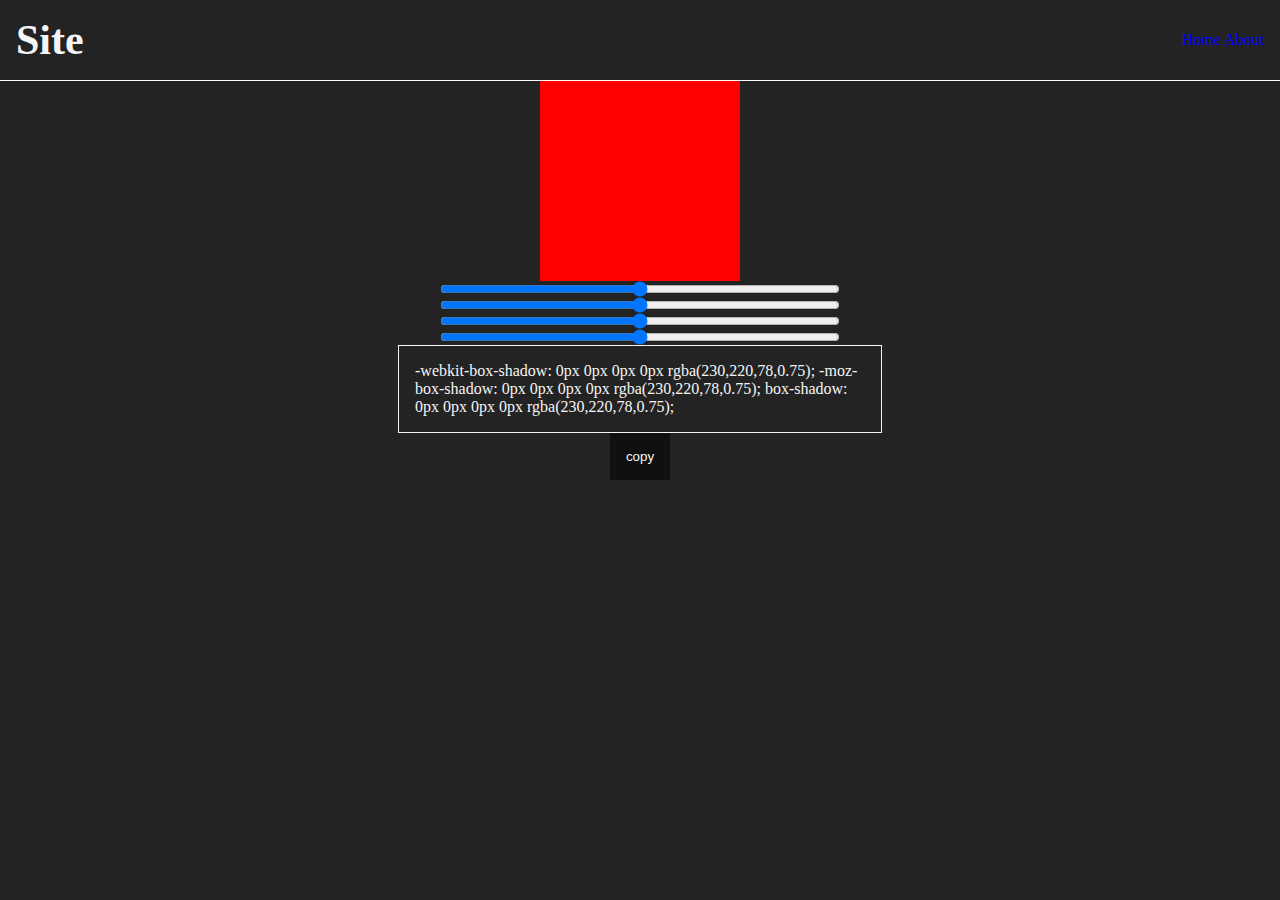
==== pages/box-shadow-generator.html @ 3b6dd18b "Starting commit" ====
<!DOCTYPE html>
<html lang="en">
<head>
  <meta charset="UTF-8">
  <meta name="viewport" content="width=device-width, initial-scale=1.0">
  
  <link rel="stylesheet" href="../style.css">
  <script src="../script.js" defer></script>
  
  <title>box-shadow-generator</title>
</head>
<body>

  <header>
    <h1>Site</h1>

    <nav>
      <a href="box-shadow-generator.html" class="home">Home</a>
      <a href="#" class="about">About</a>
    </nav>
  </header>

  <main>
    <section class="shadow-area">
      <div class="box"></div>
    </section>

    <section class="controls">

      <div class="sliders">
        <input class="horizontal-slider" type="range" name="horizontal-slider" id="horizontal-slider" min="-200" max="200">
        <input class="vertical-slider" type="range" name="horizontal-slider" id="horizontal-slider" min="-200" max="200">
        <input class="blur-slider" type="range" name="horizontal-slider" id="horizontal-slider" min="-200" max="200">
        <input class="spread-slider" type="range" name="horizontal-slider" id="horizontal-slider" min="-200" max="200">
      </div>
    </section>

    <section class="box-shadow-style-section">
      <p class="box-shadow-style-text"></p>
      <button class="copy-style">copy</button>
    </section>

  </main>

  <footer></footer>
  
</body>
</html>
---- style.css ----
:root {
  --main-header-text-size: 42px;
  --sub-header-text-size: 22px;


  --button-color: rgb(16, 16, 16);
  --button-color-hover: rgb(16, 16, 16, 0.8);
}


* {
  margin: 0px;
  padding: 0px;

  color: whitesmoke;
}

body {
  background-color: rgb(35, 35, 35);
}

h1 {
  font-size: var(--main-header-text-size);
}
h2 {
  font-size: var(--sub-header-text-size);
}



/* Header START */
header {
  display: flex;
  justify-content: space-between;
  align-items: center;

  padding: 1rem;

  border-bottom: 1px solid white;
}

/* Nav START */
nav {

}

nav > a {

  text-decoration: none;
  color: blue;
}
/* Nav END */
/* Header END */



/* Card START */
.card {
  display: flex;
  flex-direction: column;
  gap: 1rem;
  

  border: 1px solid whitesmoke;
  border-radius: 20px 20px 0px 0px;

  width: 260px;
  height: fit-content;
}

.card img {
  object-fit: cover;
  border-radius: inherit;
  /* border-radius: 20px 20px 0px 0px; */
}

.card .card-text {
  display: flex;
  flex-direction: column;
  gap: 0.5rem;
  
  padding: 0rem 1rem 0rem 1rem;
}

.card .card-buttons {
  display: flex;
}

.card .card-buttons > button {
  width: 100%;
}
/* Card END */






/* Buttons START */

button {
  background-color: var(--button-color);
  border: none;
  cursor: pointer;

  padding: 1rem;
}

button:hover {
  background-color: var(--button-color-hover);
}
/* Buttons END */






/***** box-shadow-generator START *****/
.shadow-area {
  display: flex;
  justify-content: center;
  width: 100vw;
}

.shadow-area .box {
  width: 200px;
  height: 200px;
  background-color: red;

  
}

/* Controls START */

.controls {
  display: flex;
  justify-content: center;
  width: 100vw;
}

.sliders {
  display: flex;
  flex-direction: column;

  width: 400px;
}
/* Controls END */

/* box-shadow-style-section START */
.box-shadow-style-section {
  display: flex;
  flex-direction: column;
  align-items: center;
}

.box-shadow-style-text {
  display: flex;
  text-align: left;

  padding: 1rem;
  width: 450px;
  
  border: 1px solid whitesmoke;
}

/* box-shadow-style-section END */


/***** box-shadow-generator END *****/
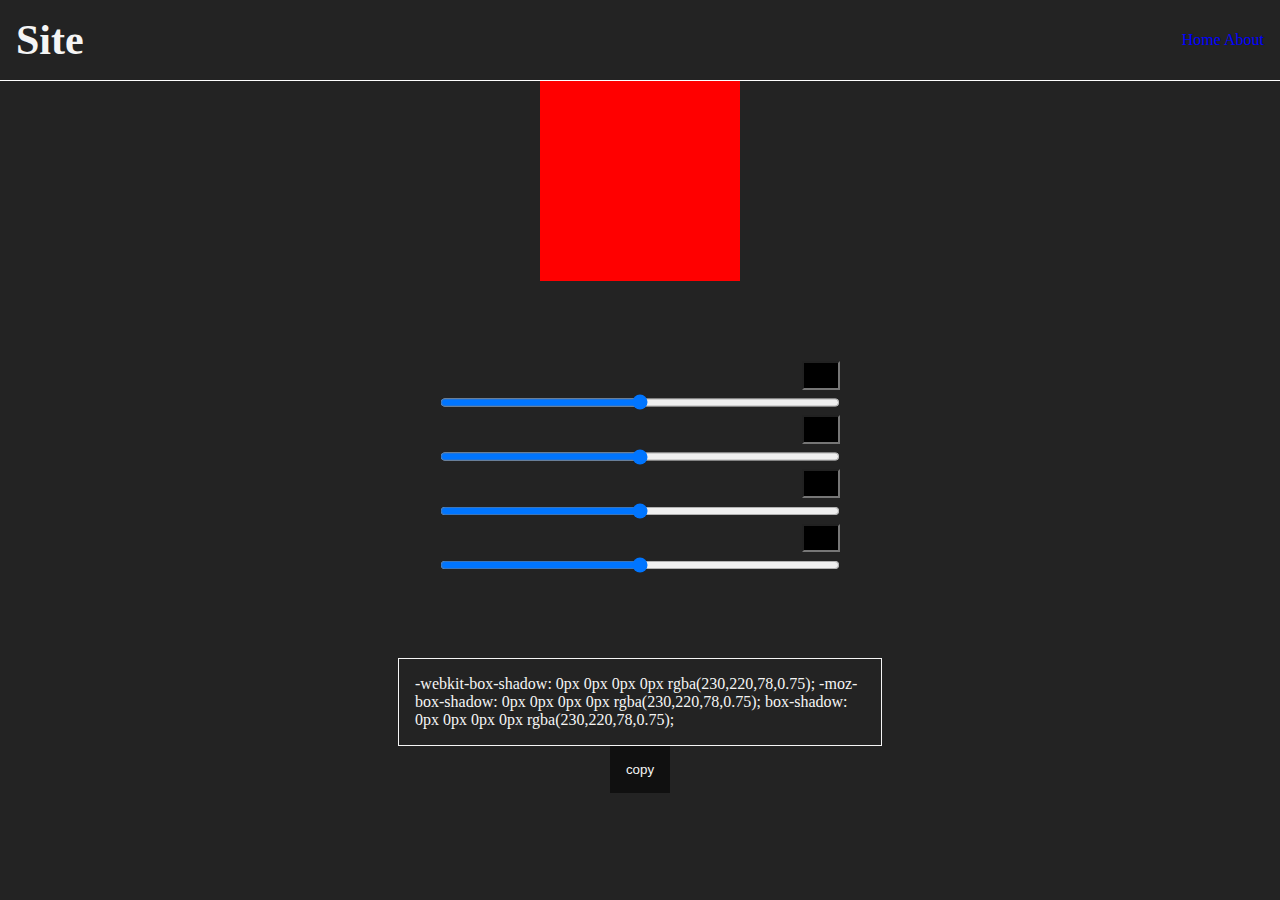
==== commit 2584406a: "Added text fields for each slider value & create event listener" ====
--- a/pages/box-shadow-generator.html
+++ b/pages/box-shadow-generator.html
@@ -26,11 +26,17 @@
     </section>
 
     <section class="controls">
-
       <div class="sliders">
+        <input type="text" class="slider-value horizontal-slider-value">
         <input class="horizontal-slider" type="range" name="horizontal-slider" id="horizontal-slider" min="-200" max="200">
+        
+        <input type="text" class="slider-value vertical-slider-value">
         <input class="vertical-slider" type="range" name="horizontal-slider" id="horizontal-slider" min="-200" max="200">
+        
+        <input type="text" class="slider-value blur-slider-value">
         <input class="blur-slider" type="range" name="horizontal-slider" id="horizontal-slider" min="-200" max="200">
+        
+        <input type="text" class="slider-value spread-slider-value">
         <input class="spread-slider" type="range" name="horizontal-slider" id="horizontal-slider" min="-200" max="200">
       </div>
     </section>
--- a/style.css
+++ b/style.css
@@ -148,6 +148,14 @@
 /* Controls END */
 
 /* box-shadow-style-section START */
+
+main {
+  display: flex;
+  flex-direction: column;
+
+  gap: 5rem;
+}
+
 .box-shadow-style-section {
   display: flex;
   flex-direction: column;
@@ -164,6 +172,17 @@
   border: 1px solid whitesmoke;
 }
 
+input {
+  padding: 0.3rem;
+  background-color: black;
+}
+
+.slider-value {
+  align-self: flex-end;
+  text-align: center;
+  width: 24px;
+}
+
 /* box-shadow-style-section END */
 
 
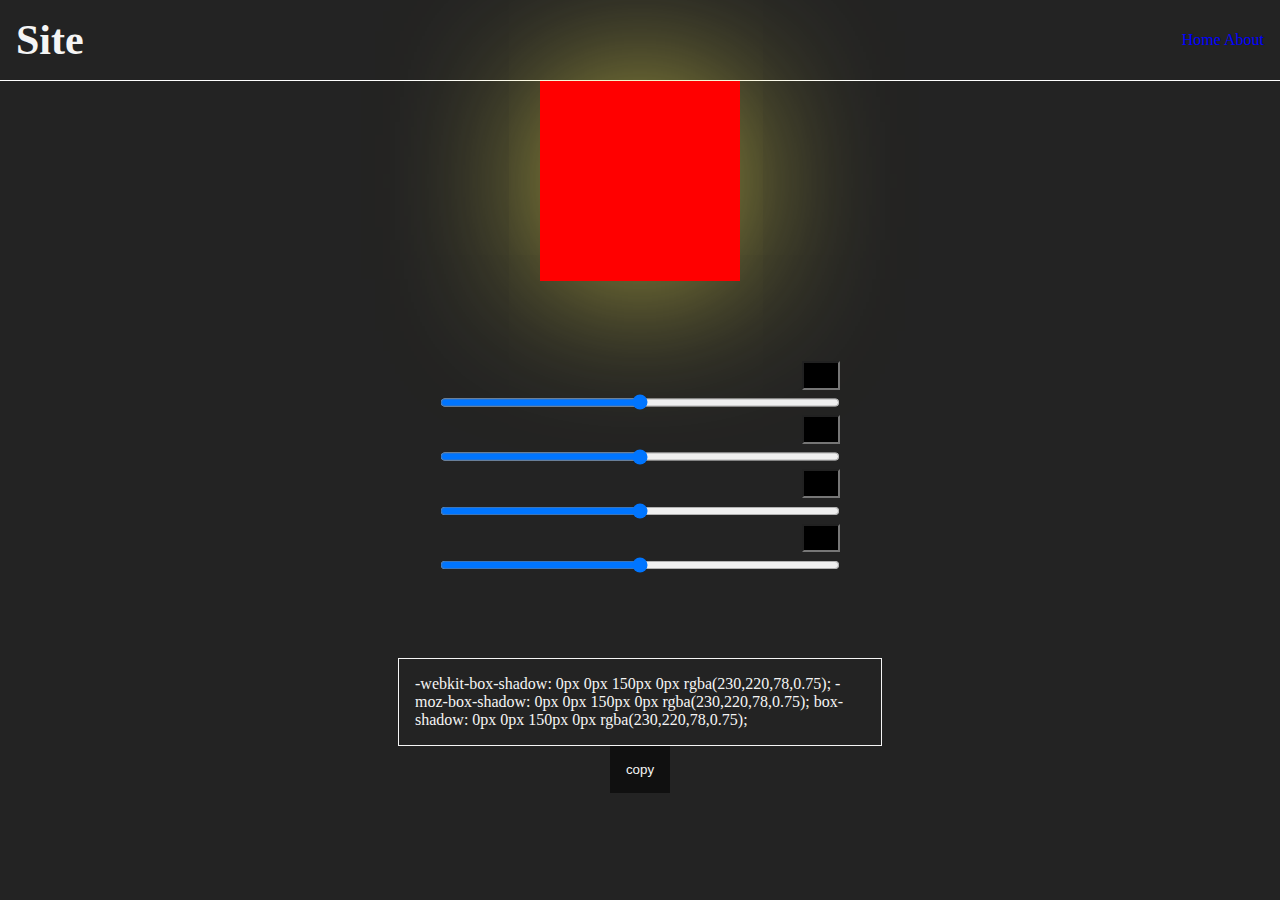
==== commit 2171481a: "fixed issues with values sizes" ====
--- a/pages/box-shadow-generator.html
+++ b/pages/box-shadow-generator.html
@@ -34,7 +34,7 @@
         <input class="vertical-slider" type="range" name="horizontal-slider" id="horizontal-slider" min="-200" max="200">
         
         <input type="text" class="slider-value blur-slider-value">
-        <input class="blur-slider" type="range" name="horizontal-slider" id="horizontal-slider" min="-200" max="200">
+        <input class="blur-slider" type="range" name="horizontal-slider" id="horizontal-slider" min="0" max="300">
         
         <input type="text" class="slider-value spread-slider-value">
         <input class="spread-slider" type="range" name="horizontal-slider" id="horizontal-slider" min="-200" max="200">
--- a/style.css
+++ b/style.css
@@ -66,6 +66,7 @@
 
   width: 260px;
   height: fit-content;
+  
 }
 
 .card img {
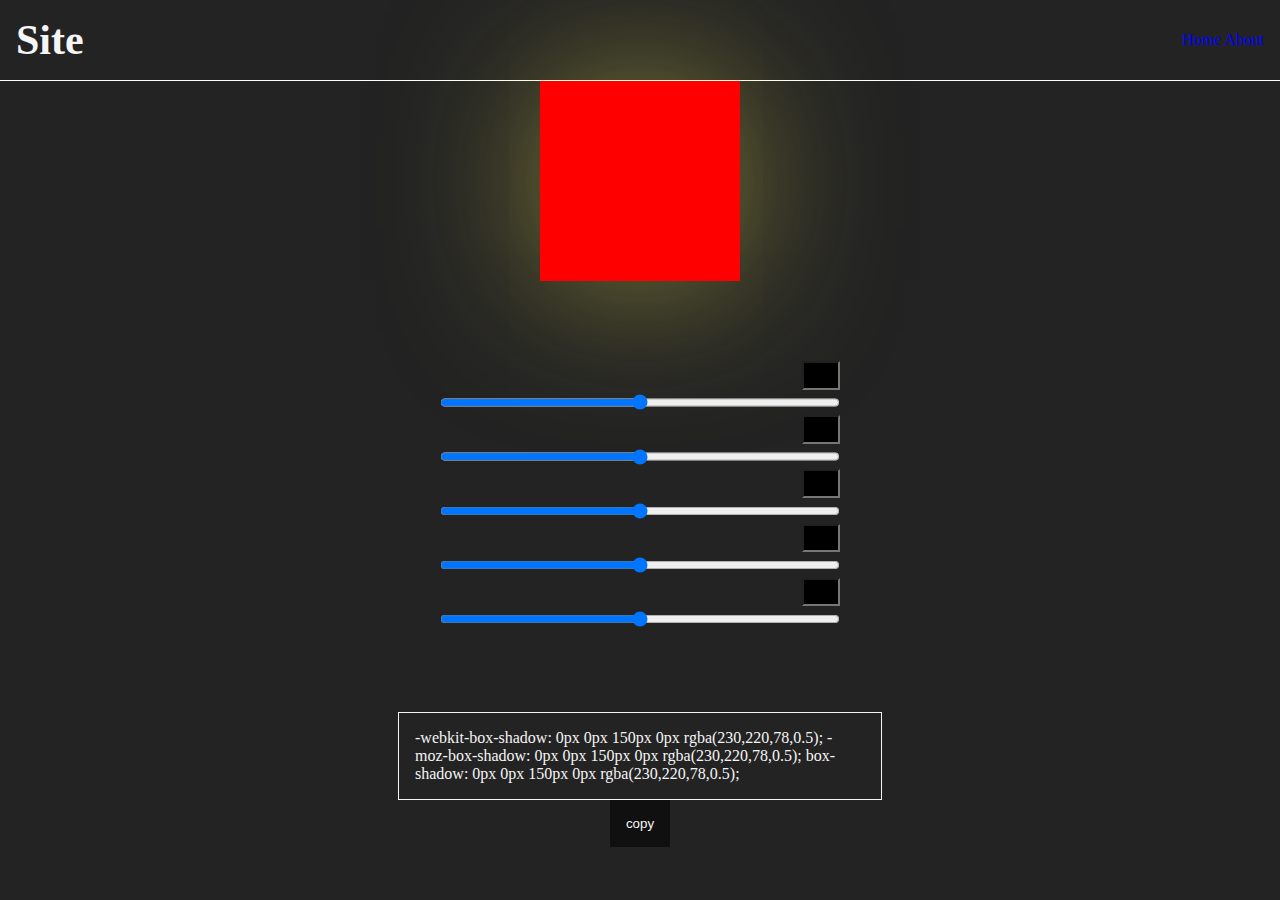
==== commit 3dbf7727: "Added opacity slider" ====
--- a/pages/box-shadow-generator.html
+++ b/pages/box-shadow-generator.html
@@ -31,13 +31,17 @@
         <input class="horizontal-slider" type="range" name="horizontal-slider" id="horizontal-slider" min="-200" max="200">
         
         <input type="text" class="slider-value vertical-slider-value">
-        <input class="vertical-slider" type="range" name="horizontal-slider" id="horizontal-slider" min="-200" max="200">
+        <input class="vertical-slider" type="range" name="vertical-slider" id="vertical-slider" min="-200" max="200">
         
         <input type="text" class="slider-value blur-slider-value">
-        <input class="blur-slider" type="range" name="horizontal-slider" id="horizontal-slider" min="0" max="300">
+        <input class="blur-slider" type="range" name="blur-slider" id="blur-slider" min="0" max="300">
         
         <input type="text" class="slider-value spread-slider-value">
-        <input class="spread-slider" type="range" name="horizontal-slider" id="horizontal-slider" min="-200" max="200">
+        <input class="spread-slider" type="range" name="spread-slider" id="spread-slider" min="-200" max="200">
+        
+        <input type="text" class="slider-value opacity-slider-value">
+        <input class="opacity-slider" type="range" name="opacity-slider" id="opacity-slider" min="0" max="100">
+      
       </div>
     </section>
 
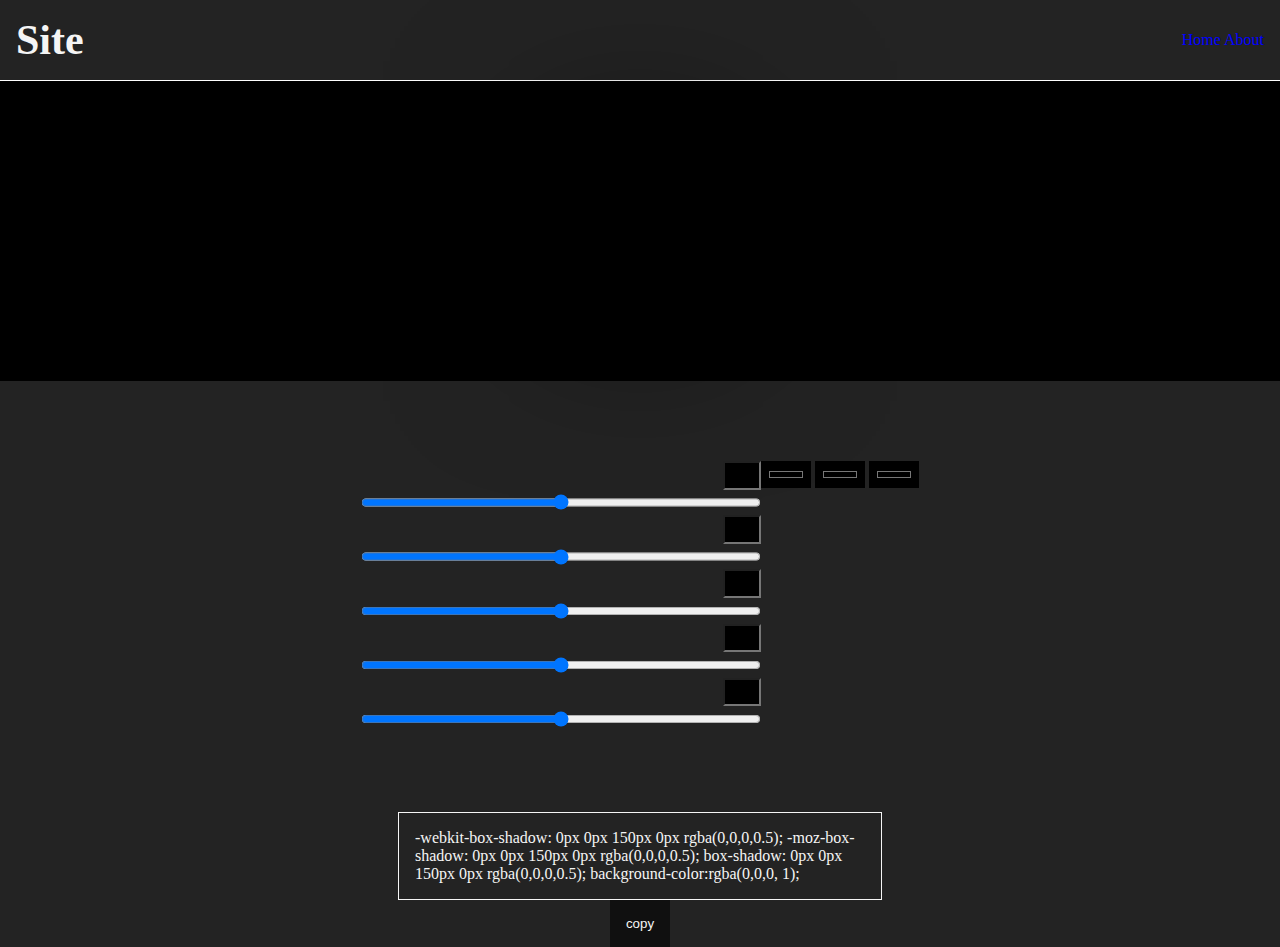
==== commit d1445fad: "Added colors" ====
--- a/pages/box-shadow-generator.html
+++ b/pages/box-shadow-generator.html
@@ -21,8 +21,10 @@
   </header>
 
   <main>
-    <section class="shadow-area">
-      <div class="box"></div>
+
+    <section class="box-background">
+        <div class="box"></div>
+      </section>
     </section>
 
     <section class="controls">
@@ -41,7 +43,12 @@
         
         <input type="text" class="slider-value opacity-slider-value">
         <input class="opacity-slider" type="range" name="opacity-slider" id="opacity-slider" min="0" max="100">
-      
+      </div>
+
+      <div class="colors">
+        <input class="shadow-color" type="color">
+        <input class="background-color" type="color">
+        <input class="box-color" type="color">
       </div>
     </section>
 
--- a/style.css
+++ b/style.css
@@ -118,18 +118,28 @@
 
 
 /***** box-shadow-generator START *****/
-.shadow-area {
+
+main {
+  display: flex;
+  flex-direction: column;
+
+  gap: 5rem;
+}
+
+.box-background {
   display: flex;
   justify-content: center;
+  align-items: center;
   width: 100vw;
+  height: 300px;
+
+  background-color: rgb(58, 58, 58);
 }
 
-.shadow-area .box {
+.box-background .box {
   width: 200px;
   height: 200px;
   background-color: red;
-
-  
 }
 
 /* Controls START */
@@ -150,12 +160,8 @@
 
 /* box-shadow-style-section START */
 
-main {
-  display: flex;
-  flex-direction: column;
 
-  gap: 5rem;
-}
+
 
 .box-shadow-style-section {
   display: flex;
